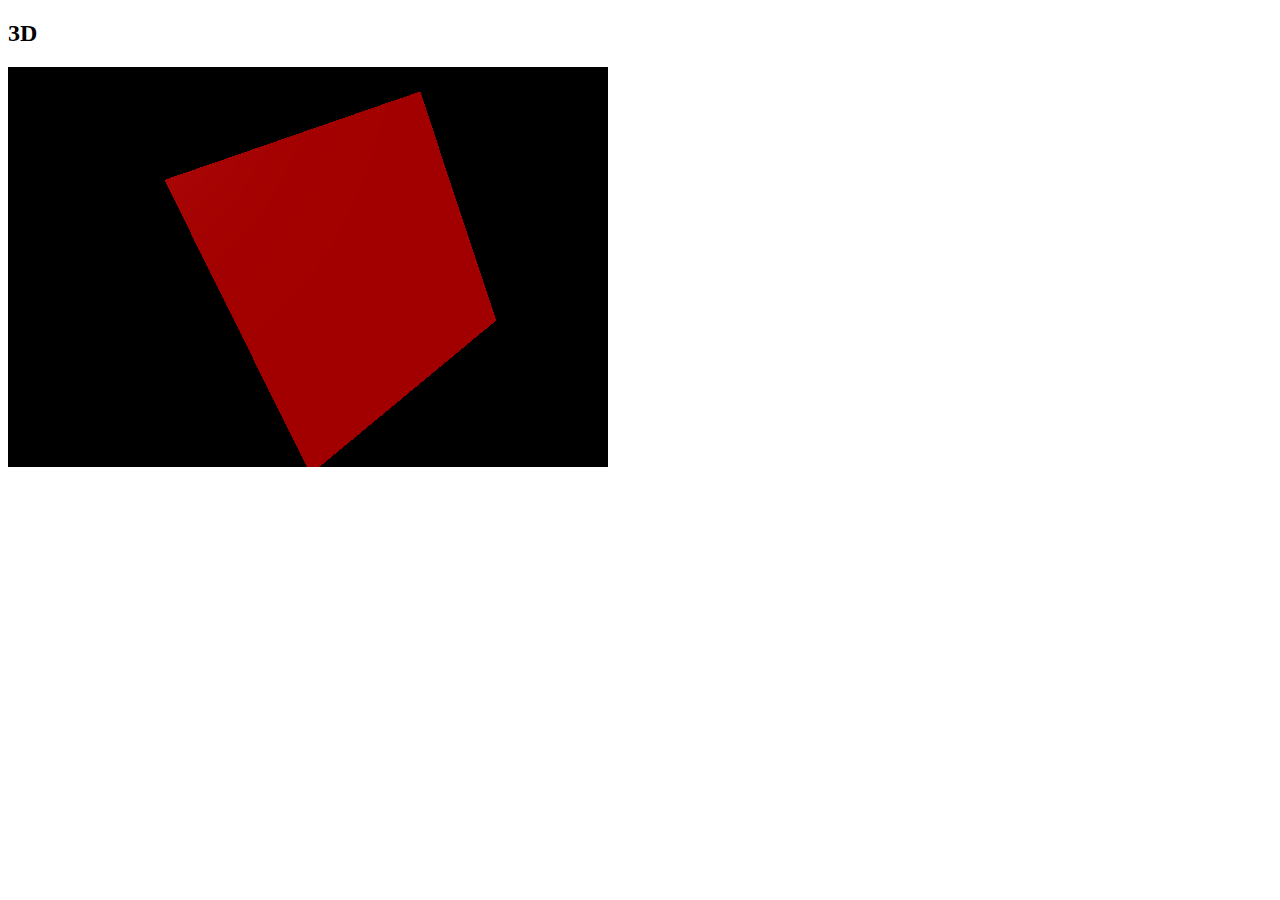
==== threeD/index.html @ 4ff222be "バックアップ" ====
<!DOCTYPE html>
<html lang="ja">
<head>
  <meta charset="utf-8">
  <link rel="stylesheet" href="./css/style.css">
  <title>3D</title>
</head>
  <body>
    <h2>3D</h2>

    <script src="./js/lib/three.min.js"></script>
    <script src="./js/main.js"></script>
  </body>
</html>
---- threeD/css/style.css ----
@charset "utf-8";
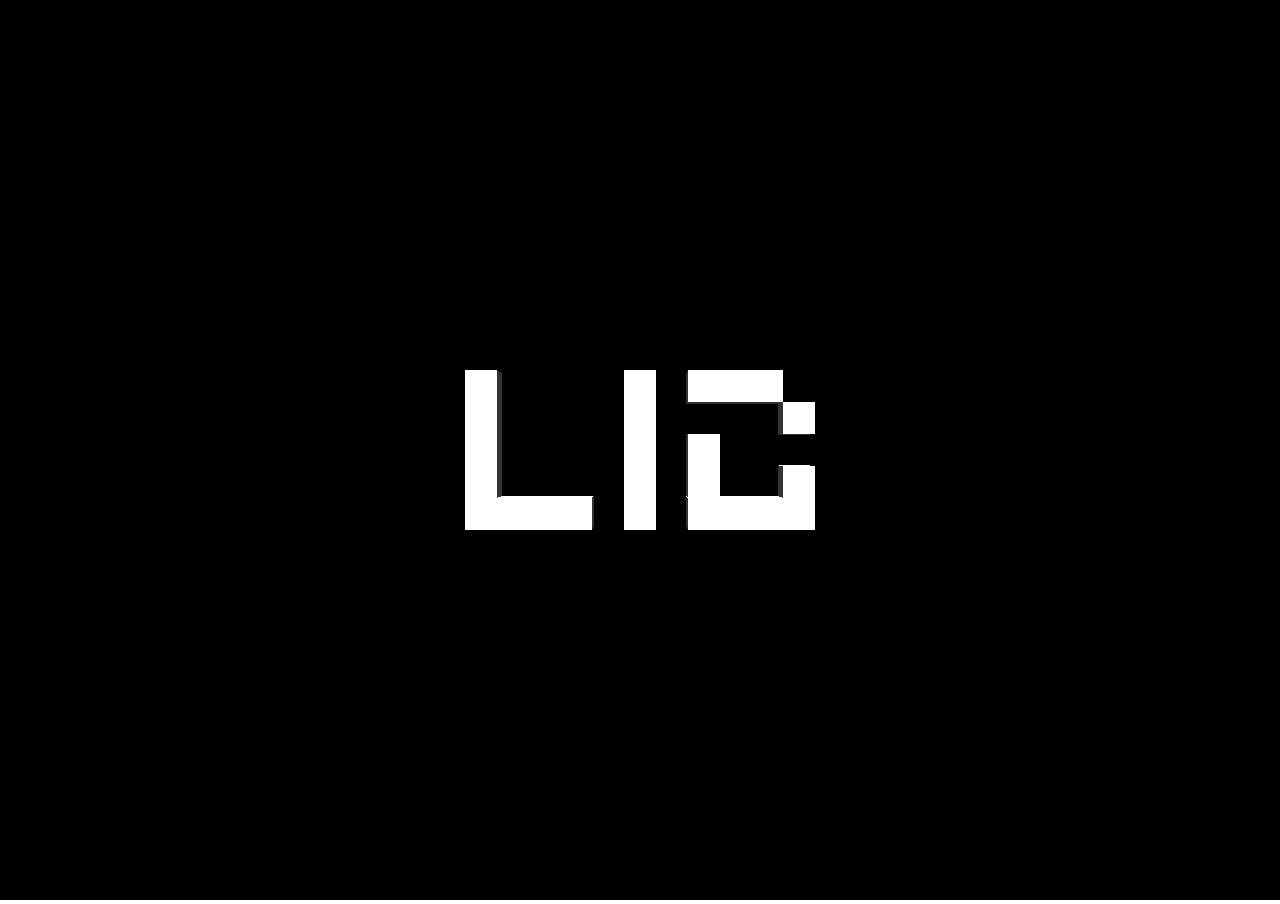
==== commit da1d3b0a: "私も！ボタン実装中のバックアップ" ====
--- a/threeD/index.html
+++ b/threeD/index.html
@@ -6,9 +6,8 @@
   <title>3D</title>
 </head>
   <body>
-    <h2>3D</h2>
-
     <script src="./js/lib/three.min.js"></script>
+    <script src="./js/lib/OrbitControls.js"></script>
     <script src="./js/main.js"></script>
   </body>
 </html>
--- a/threeD/css/style.css
+++ b/threeD/css/style.css
@@ -1 +1,6 @@
 @charset "utf-8";
+
+* {
+  padding: 0;
+  margin: 0;
+}
